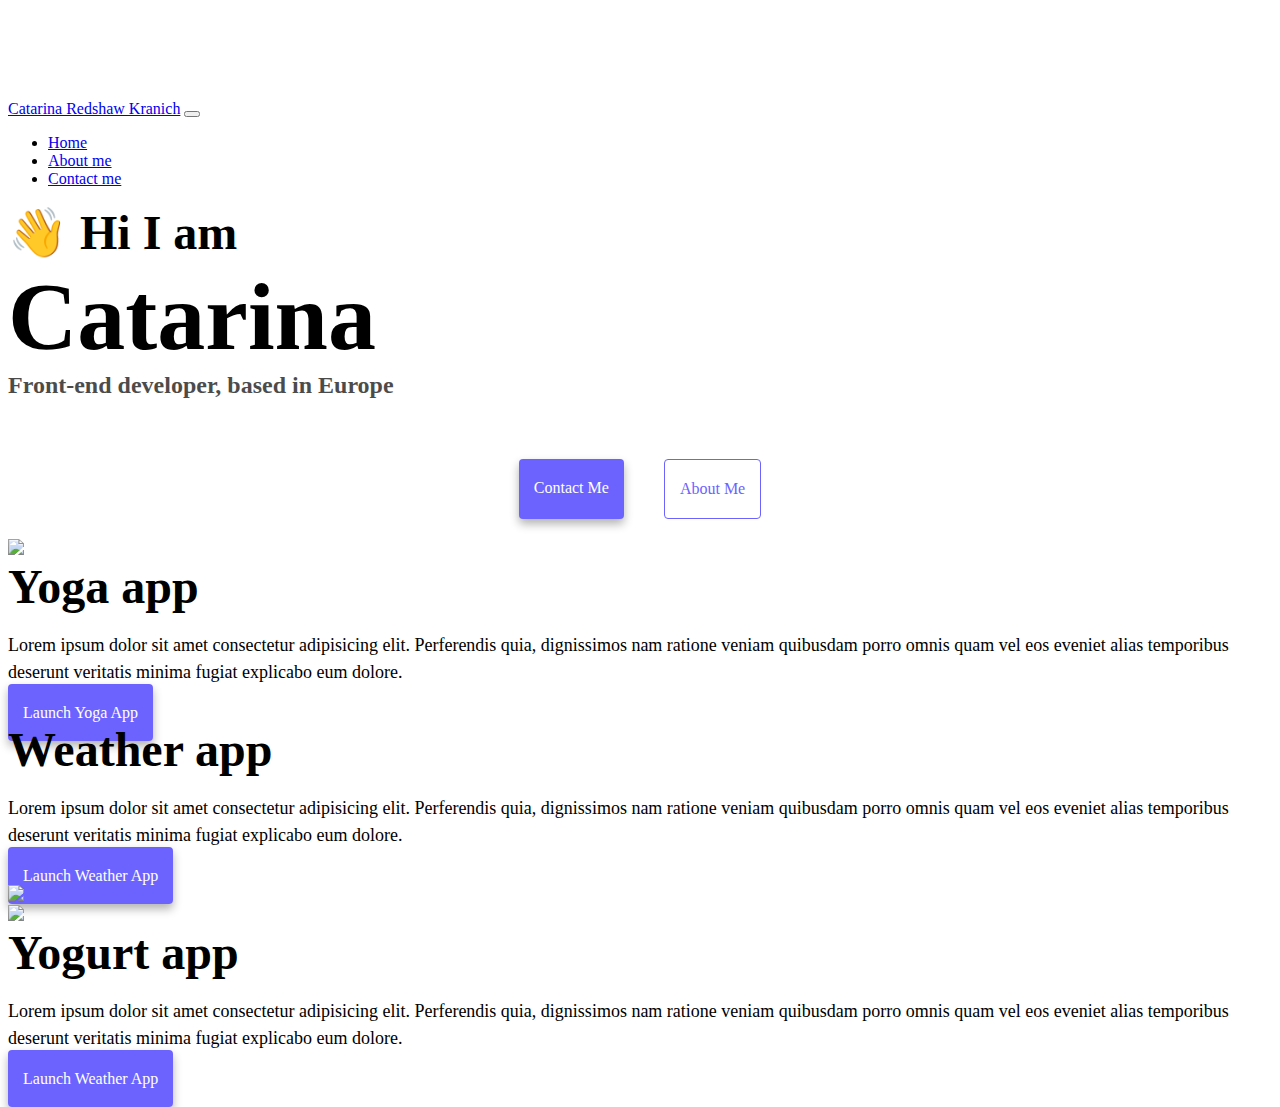
==== index.html @ c9a184f8 "Implementation of sandbox code into VS Code" ====
<!DOCTYPE html>
<html lang="en">
  <head>
    <meta charset="UTF-8" />
    <meta http-equiv="X-UA-Compatible" content="IE=edge" />
    <meta name="viewport" content="width=device-width, initial-scale=1.0" />
    <title>[YOUR NAME]</title>
    <link
      href="https://cdn.jsdelivr.net/npm/bootstrap@5.0.0-beta2/dist/css/bootstrap.min.css"
      rel="stylesheet"
      integrity="sha384-BmbxuPwQa2lc/FVzBcNJ7UAyJxM6wuqIj61tLrc4wSX0szH/Ev+nYRRuWlolflfl"
      crossorigin="anonymous"
    />
    <script
      src="https://cdn.jsdelivr.net/npm/bootstrap@5.0.0-beta2/dist/js/bootstrap.bundle.min.js"
      integrity="sha384-b5kHyXgcpbZJO/tY9Ul7kGkf1S0CWuKcCD38l8YkeH8z8QjE0GmW1gYU5S9FOnJ0"
      crossorigin="anonymous"
    ></script>
    <link rel="stylesheet" href="/css/styles.css" />
  </head>
  <body>
    <nav class="navbar navbar-expand-lg navbar-light bg-light fixed-top">
      <div class="container">
        <a class="navbar-brand" href="index.html">Catarina Redshaw Kranich</a>
        <button
          class="navbar-toggler"
          type="button"
          data-bs-toggle="collapse"
          data-bs-target="#navbarNav"
          aria-controls="navbarNav"
          aria-expanded="false"
          aria-label="Toggle navigation"
        >
          <span class="navbar-toggler-icon"></span>
        </button>
        <div class="collapse navbar-collapse" id="navbarNav">
          <ul class="navbar-nav">
            <li class="nav-item">
              <a class="nav-link active" aria-current="page" href="index.html"
                >Home</a
              >
            </li>
            <li class="nav-item">
              <a class="nav-link" href="/about.html">About me</a>
            </li>
            <li class="nav-item">
              <a class="nav-link" href="/about.html#contact">Contact me</a>
            </li>
          </ul>
        </div>
      </div>
    </nav>
    <h2 class="text-center">👋 Hi I am</h2>
    <h1 class="text-center">Catarina</h1>
    <h3 class="text-center">Front-end developer, based in Europe</h3>
    <div class="navigation-links mb-5">
      <a href="about.html#contact" class="primary-link">Contact me</a>
      <a href="about.html" class="secondary-link">About me</a>
    </div>
    <div class="container">
      <div class="row">
        <div class="col-6">
          <img src="https://t2z1k.csb.app/images/yoga.png" class="img-fluid rounded" />
        </div>
        <div class="col-6">
          <h2 class="mb-3">Yoga app</h2>
          <p>
            Lorem ipsum dolor sit amet consectetur adipisicing elit. Perferendis
            quia, dignissimos nam ratione veniam quibusdam porro omnis quam vel
            eos eveniet alias temporibus deserunt veritatis minima fugiat
            explicabo eum dolore.
          </p>
          <div class="mt-5">
            <a href="#" class="primary-link">Launch Yoga App</a>
          </div>
        </div>
      </div>
      <div class="row mt-5">
        <div class="col-6">
          <h2 class="mb-3">Weather app</h2>
          <p>
            Lorem ipsum dolor sit amet consectetur adipisicing elit. Perferendis
            quia, dignissimos nam ratione veniam quibusdam porro omnis quam vel
            eos eveniet alias temporibus deserunt veritatis minima fugiat
            explicabo eum dolore.
          </p>
          <div class="mt-5">
            <a href="#" class="primary-link">Launch Weather App</a>
          </div>
        </div>
        <div class="col-6">
          <img src="https://t2z1k.csb.app/images/weather.png" class="img-fluid rounded" />
        </div>
      </div>
      <div class="row mt-5">
        <div class="col-6">
          <img src="https://t2z1k.csb.app/images/yogurt.png" class="img-fluid rounded" />
        </div>
        <div class="col-6">
          <h2 class="mb-3">Yogurt app</h2>
          <p>
            Lorem ipsum dolor sit amet consectetur adipisicing elit. Perferendis
            quia, dignissimos nam ratione veniam quibusdam porro omnis quam vel
            eos eveniet alias temporibus deserunt veritatis minima fugiat
            explicabo eum dolore.
          </p>
          <div class="mt-5">
            <a href="#" class="primary-link">Launch Weather App</a>
          </div>
        </div>
      </div>
    </div>
  </body>
</html>
---- css/styles.css ----
:root {
  --primary-color: #6c63ff;
  --secondary-color: #f5f2fe;
  --box-shadow: 0 5px 10px rgba(0, 0, 0, 0.3);
}

body {
  margin-top: 100px;
}

h1,
h2,
h3 {
  margin: 0;
}

h1 {
  font-size: 96px;
}

h2 {
  font-size: 48px;
}

h3 {
  font-size: 24px;
  opacity: 0.7;
}

p {
  font-size: 18px;
  line-height: 1.5;
}

.navigation-links {
  display: flex;
  margin-top: 40px;
  justify-content: center;
}

.navigation-links a {
  margin: 20px;
}

.primary-link {
  border-radius: 4px;
  padding: 20px 15px;
  text-decoration: none;
  text-transform: capitalize;
  background: var(--primary-color);
  box-shadow: var(--box-shadow);
  color: white;
}

.secondary-link {
  border-radius: 4px;
  padding: 20px 15px;
  text-decoration: none;
  text-transform: capitalize;
  color: var(--primary-color);
  border: 1px solid var(--primary-color);
}

.homepage-link {
  color: var(--primary-color);
  text-align: center;
  display: block;
}

.about-paragraphs {
  margin: 30px 0;
}

.about-paragraphs p {
  margin: 10px;
}

.email-link {
  display: flex;
  justify-content: center;
  color: var(--primary-color);
  font-size: 28px;
  text-decoration: none;
}

.email-link:hover {
  text-decoration: underline;
}
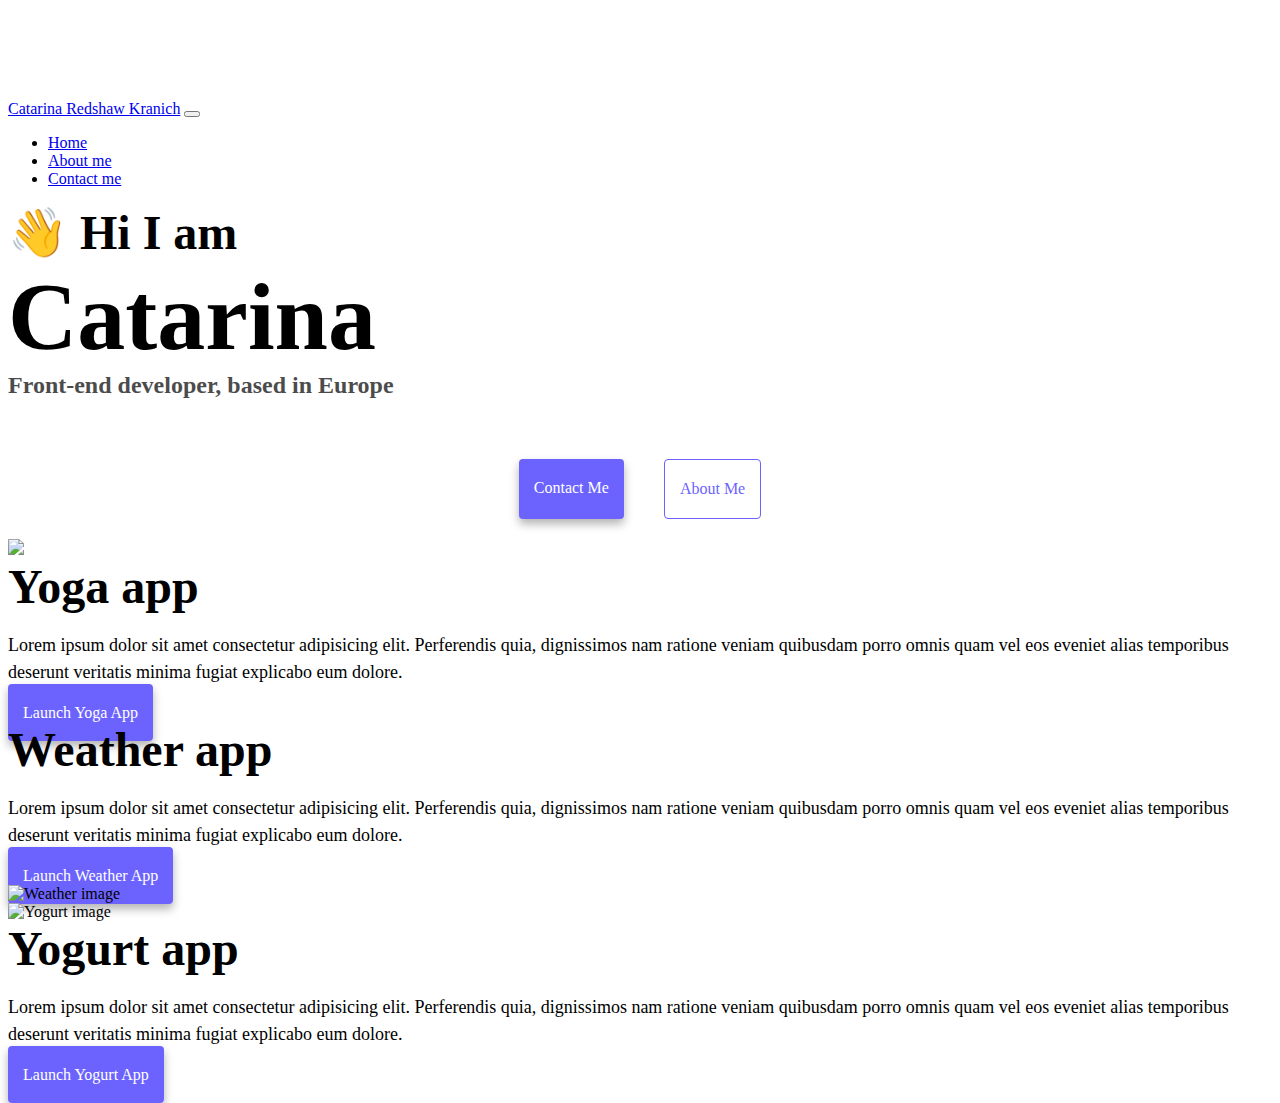
==== commit 57804838: "Made more SEO friendly" ====
--- a/index.html
+++ b/index.html
@@ -17,11 +17,12 @@
       crossorigin="anonymous"
     ></script>
     <link rel="stylesheet" href="/css/styles.css" />
+    <meta name="description"  content="Hey there! My name is Catarina and I am a front-end developer! Check out some of my projects" />
   </head>
   <body>
     <nav class="navbar navbar-expand-lg navbar-light bg-light fixed-top">
       <div class="container">
-        <a class="navbar-brand" href="index.html">Catarina Redshaw Kranich</a>
+        <a class="navbar-brand" href="index.html" title="Menu">Catarina Redshaw Kranich</a>
         <button
           class="navbar-toggler"
           type="button"
@@ -54,8 +55,8 @@
     <h1 class="text-center">Catarina</h1>
     <h3 class="text-center">Front-end developer, based in Europe</h3>
     <div class="navigation-links mb-5">
-      <a href="about.html#contact" class="primary-link">Contact me</a>
-      <a href="about.html" class="secondary-link">About me</a>
+      <a href="about.html#contact" class="primary-link" title="Contact me - Button">Contact me</a>
+      <a href="about.html" class="secondary-link" title="About me - Button">About me</a>
     </div>
     <div class="container">
       <div class="row">
@@ -71,7 +72,7 @@
             explicabo eum dolore.
           </p>
           <div class="mt-5">
-            <a href="#" class="primary-link">Launch Yoga App</a>
+            <a href="#" class="primary-link" title="Launch Yoga App - Button" alt="Yoga image">Launch Yoga App</a>
           </div>
         </div>
       </div>
@@ -85,16 +86,16 @@
             explicabo eum dolore.
           </p>
           <div class="mt-5">
-            <a href="#" class="primary-link">Launch Weather App</a>
+            <a href="#" class="primary-link" title="Launch Weather App - Button">Launch Weather App</a>
           </div>
         </div>
         <div class="col-6">
-          <img src="https://t2z1k.csb.app/images/weather.png" class="img-fluid rounded" />
+          <img src="https://t2z1k.csb.app/images/weather.png" class="img-fluid rounded" alt="Weather image"/>
         </div>
       </div>
       <div class="row mt-5">
         <div class="col-6">
-          <img src="https://t2z1k.csb.app/images/yogurt.png" class="img-fluid rounded" />
+          <img src="https://t2z1k.csb.app/images/yogurt.png" class="img-fluid rounded" alt="Yogurt image"/>
         </div>
         <div class="col-6">
           <h2 class="mb-3">Yogurt app</h2>
@@ -105,7 +106,7 @@
             explicabo eum dolore.
           </p>
           <div class="mt-5">
-            <a href="#" class="primary-link">Launch Weather App</a>
+            <a href="#" class="primary-link" title="Launch Yoga App - Button">Launch Yogurt App</a>
           </div>
         </div>
       </div>
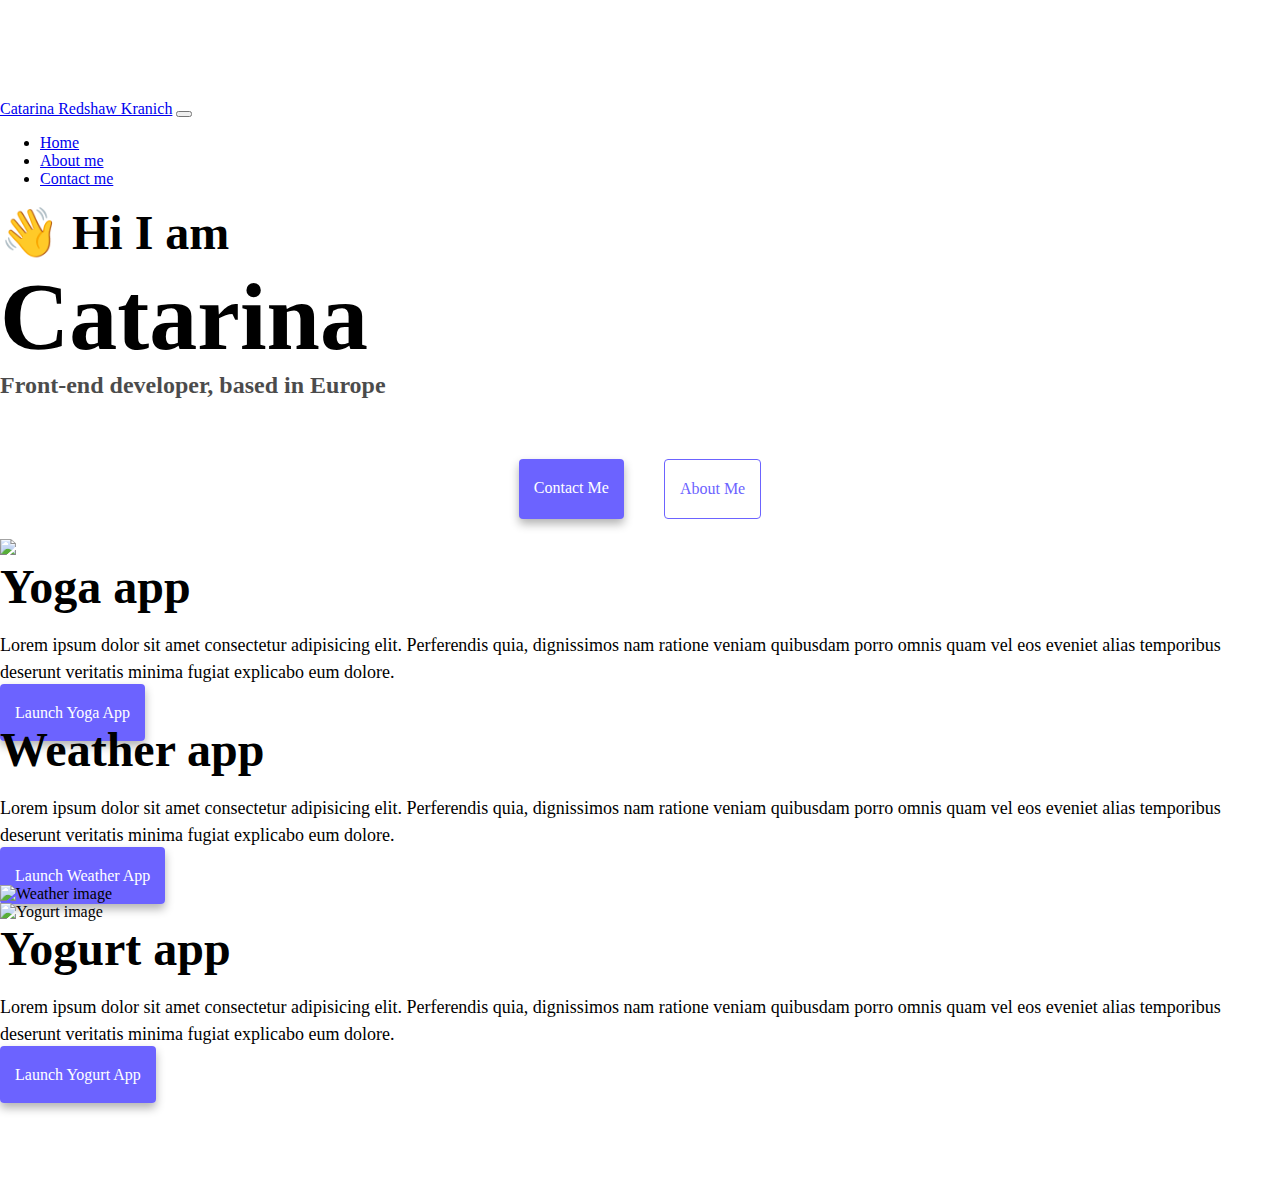
==== commit 0084f316: "Made website more responsive" ====
--- a/index.html
+++ b/index.html
@@ -4,7 +4,7 @@
     <meta charset="UTF-8" />
     <meta http-equiv="X-UA-Compatible" content="IE=edge" />
     <meta name="viewport" content="width=device-width, initial-scale=1.0" />
-    <title>[YOUR NAME]</title>
+    <title>Catarina RK - Front-end developer</title>
     <link
       href="https://cdn.jsdelivr.net/npm/bootstrap@5.0.0-beta2/dist/css/bootstrap.min.css"
       rel="stylesheet"
@@ -60,53 +60,53 @@
     </div>
     <div class="container">
       <div class="row">
-        <div class="col-6">
-          <img src="https://t2z1k.csb.app/images/yoga.png" class="img-fluid rounded" />
+        <div class="col-sm-6">
+          <img src="https://t2z1k.csb.app/images/yoga.png" class="d-none d-sm-block img-fluid rounded" />
         </div>
-        <div class="col-6">
-          <h2 class="mb-3">Yoga app</h2>
-          <p>
+        <div class="col-sm-6">
+          <h2 class="mb-3 index-paragraph">Yoga app</h2>
+          <p class="index-paragraph">
             Lorem ipsum dolor sit amet consectetur adipisicing elit. Perferendis
             quia, dignissimos nam ratione veniam quibusdam porro omnis quam vel
             eos eveniet alias temporibus deserunt veritatis minima fugiat
             explicabo eum dolore.
           </p>
           <div class="mt-5">
-            <a href="#" class="primary-link" title="Launch Yoga App - Button" alt="Yoga image">Launch Yoga App</a>
+            <a href="#" class="primary-link project-link" title="Launch Yoga App - Button" alt="Yoga image">Launch Yoga App</a>
           </div>
         </div>
       </div>
       <div class="row mt-5">
-        <div class="col-6">
-          <h2 class="mb-3">Weather app</h2>
-          <p>
+        <div class="col-sm-6">
+          <h2 class="mb-3 index-paragraph">Weather app</h2>
+          <p class="index-paragraph">
             Lorem ipsum dolor sit amet consectetur adipisicing elit. Perferendis
             quia, dignissimos nam ratione veniam quibusdam porro omnis quam vel
             eos eveniet alias temporibus deserunt veritatis minima fugiat
             explicabo eum dolore.
           </p>
           <div class="mt-5">
-            <a href="#" class="primary-link" title="Launch Weather App - Button">Launch Weather App</a>
+            <a href="#" class="primary-link project-link" title="Launch Weather App - Button">Launch Weather App</a>
           </div>
         </div>
-        <div class="col-6">
-          <img src="https://t2z1k.csb.app/images/weather.png" class="img-fluid rounded" alt="Weather image"/>
+        <div class="col-sm-6">
+          <img src="https://t2z1k.csb.app/images/weather.png" class="d-none d-sm-block img-fluid rounded" alt="Weather image"/>
         </div>
       </div>
       <div class="row mt-5">
-        <div class="col-6">
-          <img src="https://t2z1k.csb.app/images/yogurt.png" class="img-fluid rounded" alt="Yogurt image"/>
+        <div class="col-sm-6">
+          <img src="https://t2z1k.csb.app/images/yogurt.png" class="d-none d-sm-block img-fluid rounded" alt="Yogurt image"/>
         </div>
-        <div class="col-6">
-          <h2 class="mb-3">Yogurt app</h2>
-          <p>
+        <div class="col-sm-6">
+          <h2 class="mb-3 index-paragraph">Yogurt app</h2>
+          <p class="index-paragraph">
             Lorem ipsum dolor sit amet consectetur adipisicing elit. Perferendis
             quia, dignissimos nam ratione veniam quibusdam porro omnis quam vel
             eos eveniet alias temporibus deserunt veritatis minima fugiat
             explicabo eum dolore.
           </p>
           <div class="mt-5">
-            <a href="#" class="primary-link" title="Launch Yoga App - Button">Launch Yogurt App</a>
+            <a href="#" class="primary-link project-link" title="Launch Yoga App - Button">Launch Yogurt App</a>
           </div>
         </div>
       </div>
--- a/css/styles.css
+++ b/css/styles.css
@@ -5,7 +5,7 @@
 }
 
 body {
-  margin-top: 100px;
+  margin: 100px 0;
 }
 
 h1,
@@ -32,6 +32,8 @@
   line-height: 1.5;
 }
 
+
+
 .navigation-links {
   display: flex;
   margin-top: 40px;
@@ -50,6 +52,10 @@
   background: var(--primary-color);
   box-shadow: var(--box-shadow);
   color: white;
+}
+
+.primary-link:hover {
+    color:white;
 }
 
 .secondary-link {
@@ -86,3 +92,29 @@
 .email-link:hover {
   text-decoration: underline;
 }
+
+@media (max-width: 576px) { 
+  h1{
+    font-size: 48px;
+    line-height:1.5;
+  }
+
+  h2 {
+      font-size: 32px;
+      text-align: center;
+  }
+
+  p {
+      text-align: center;
+  }
+
+  .project-link {
+      display: block;
+      text-align: center;
+      margin: 0 20px;
+  }
+}
+
+
+
+
